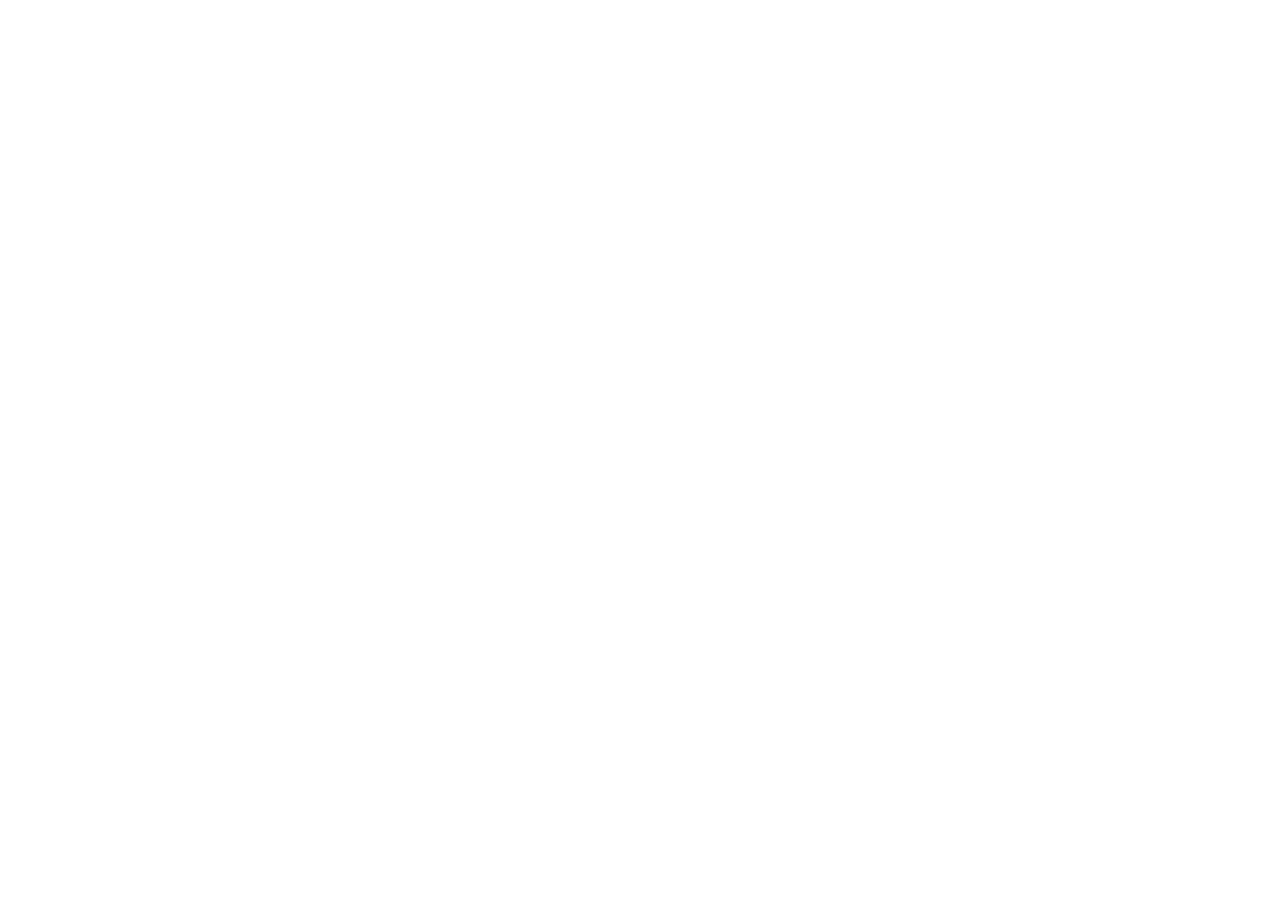
==== unit_1/index.html @ 60e64beb "update" ====
<!DOCTYPE html>
<html>
	<head>
		<meta name="robots" content="noindex">
		<link rel="stylesheet" type="text/css" href="css/style.css>
		<title>Uninvited Guests</title>
	</head>
	<body>
		<h1>Uninvited Guests</h1>
		<h2>Non-native and Invasive Species</h2>	

		<p>NISU or the Non-native and Invasive Species is an episodic series of documentaries on the non-native and invasive species that are threatening North America's ecosystems.</p>
		Episodes with include:
		<ul>
			<li>1x01: Uninvited Guests
			<li>1x02: Damage
			<li>1x03: Iggy (Green Iguana)
			<li>1x04: Little Muscles (Zebra Mussels)
			<li>1x05: First Settlers Part 1 (Feral Pig)
			<li>1x06: First Settlers Part 2 (Common Carp)
			<li>1x07: First Settlers Part 3 (Norwegian rat)
			<li>1x08: Turkish Delight (Mediterranean Gecko)
			<li>1x09: King of the Ocean (Lionfish)
			<li>1x10: Holy Anole! (Caribbean Anole)
			<li>1x11: Power Monks (Monk Parakeet)
			<li>1x12: Strangle Hold(Burmese and Recticulated Python)
		</ul>
			
		<p> Episodic Format

		<P>Copyright 2020 | Property of Colin Skelton</p>	
</ul>

	</body>
</html>
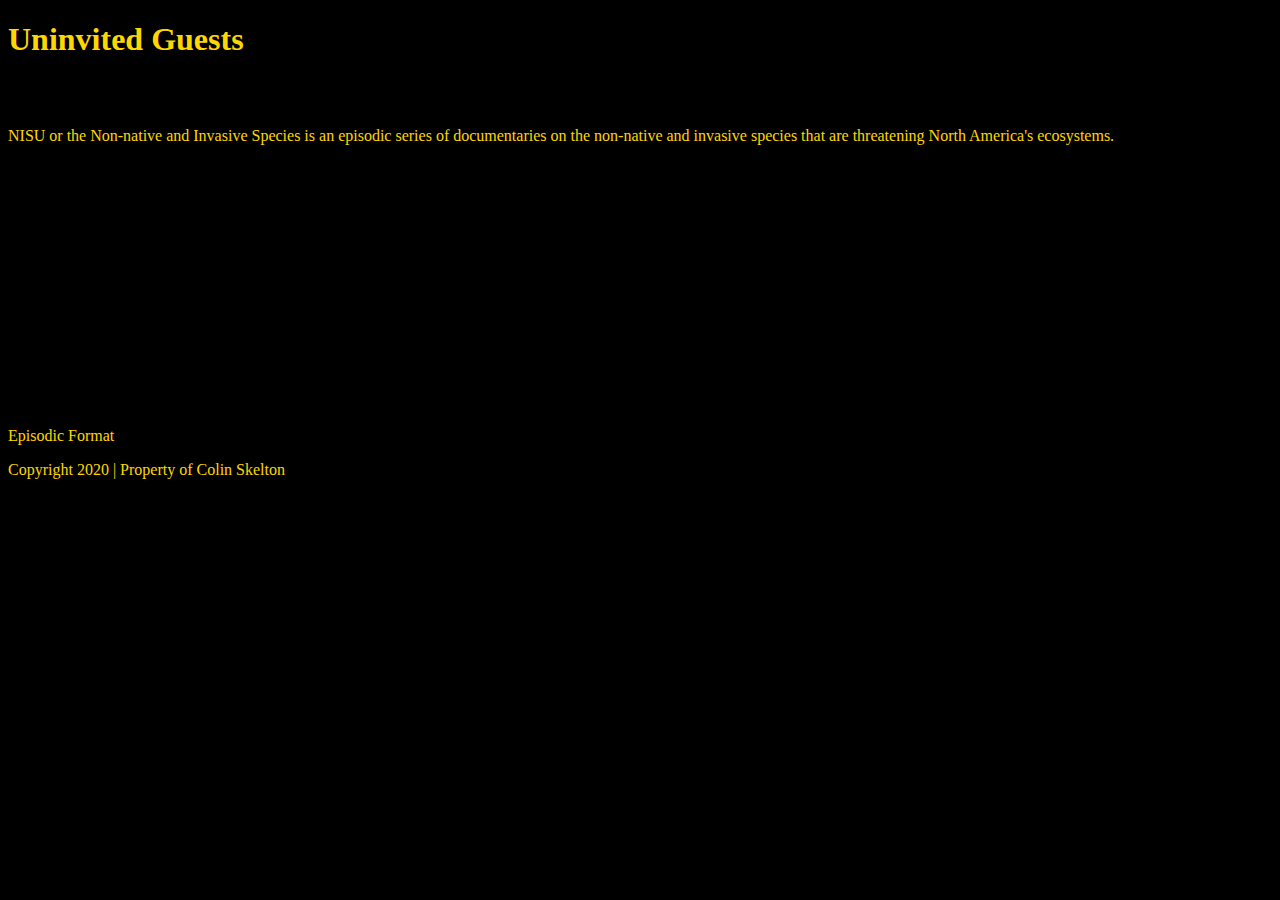
==== commit 065111c1: "Update index.html" ====
--- a/unit_1/index.html
+++ b/unit_1/index.html
@@ -2,7 +2,7 @@
 <html>
 	<head>
 		<meta name="robots" content="noindex">
-		<link rel="stylesheet" type="text/css" href="css/style.css>
+		<link rel="stylesheet" type="text/css" href="css/style.css">
 		<title>Uninvited Guests</title>
 	</head>
 	<body>
--- a/unit_1/css/style.css
+++ b/unit_1/css/style.css
@@ -0,0 +1,7 @@
+body {
+	background-color: black;
+}
+
+h1, p {
+	color: gold;
+}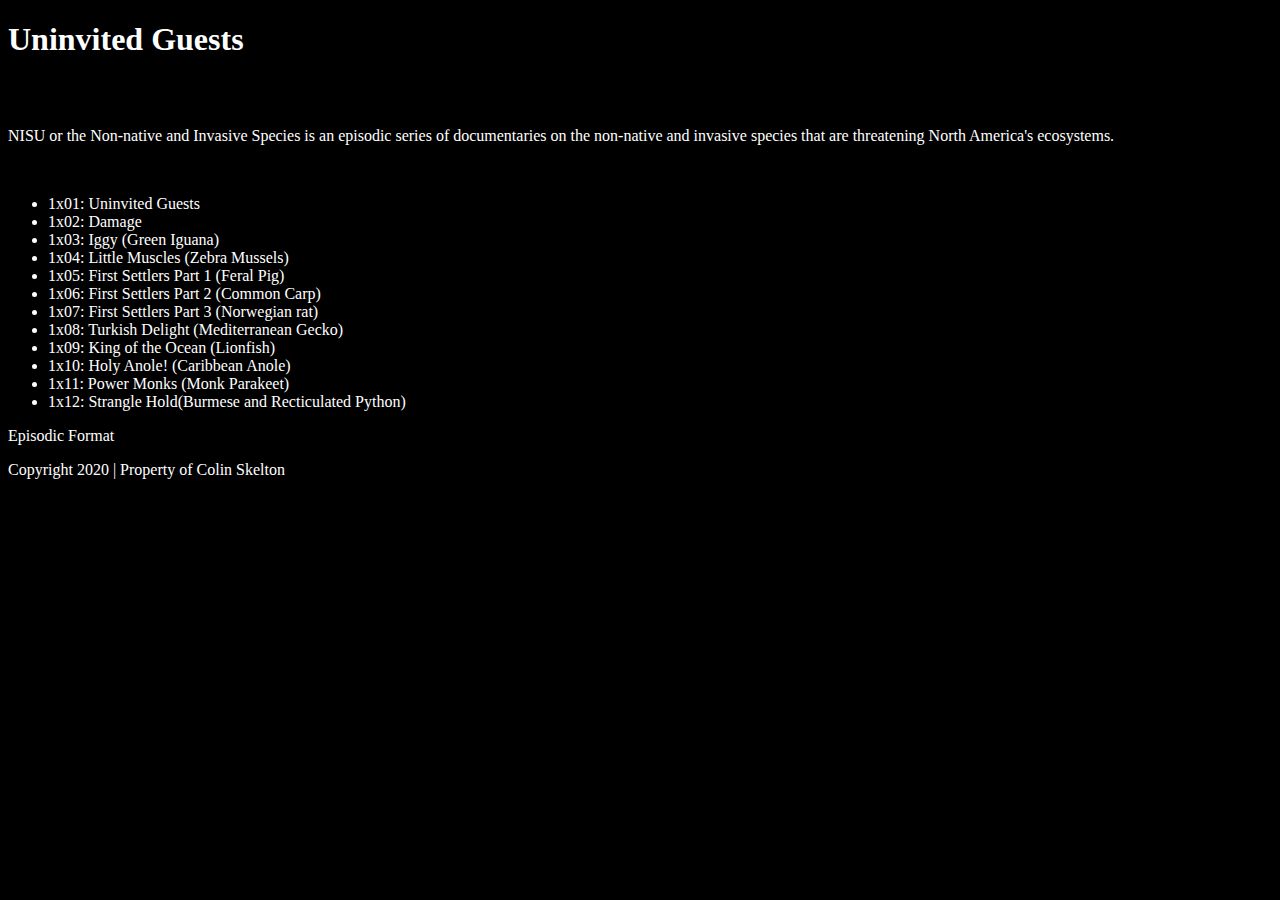
==== commit 1f840f3e: "update" ====
--- a/unit_1/index.html
+++ b/unit_1/index.html
@@ -26,10 +26,9 @@
 			<li>1x12: Strangle Hold(Burmese and Recticulated Python)
 		</ul>
 			
-		<p> Episodic Format
+		<p>Episodic Format</p>
 
 		<P>Copyright 2020 | Property of Colin Skelton</p>	
-</ul>
 
 	</body>
 </html>--- a/unit_1/css/style.css
+++ b/unit_1/css/style.css
@@ -2,6 +2,6 @@
 	background-color: black;
 }
 
-h1, p {
-	color: gold;
+h1, p, li {
+	color: white;
 }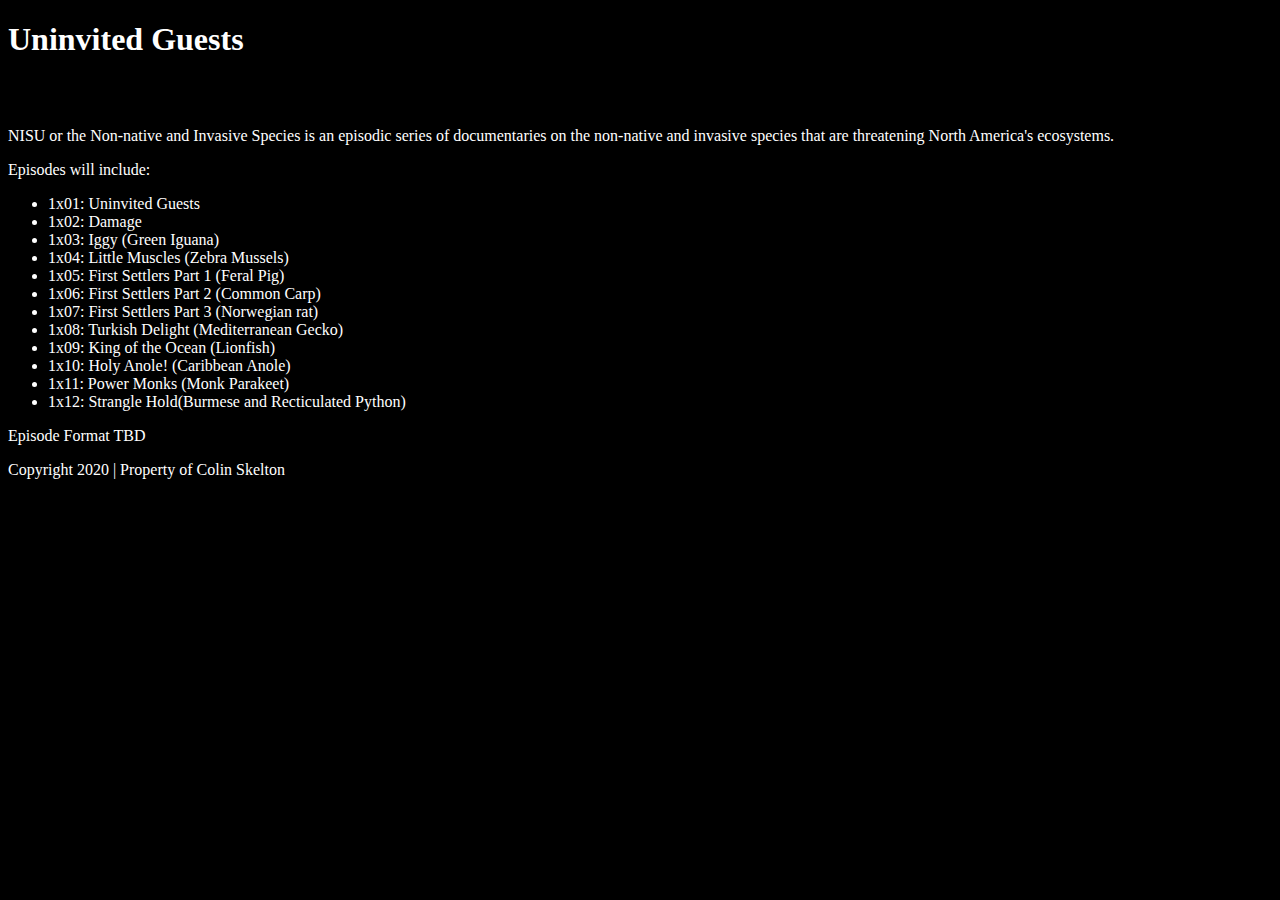
==== commit 3d36f32e: "Update index.html" ====
--- a/unit_1/index.html
+++ b/unit_1/index.html
@@ -7,10 +7,10 @@
 	</head>
 	<body>
 		<h1>Uninvited Guests</h1>
-		<h2>Non-native and Invasive Species</h2>	
+		<h2>1Non-native and Invasive Species</h2>	
 
 		<p>NISU or the Non-native and Invasive Species is an episodic series of documentaries on the non-native and invasive species that are threatening North America's ecosystems.</p>
-		Episodes with include:
+		<p>Episodes will include:</p>
 		<ul>
 			<li>1x01: Uninvited Guests
 			<li>1x02: Damage
@@ -26,7 +26,7 @@
 			<li>1x12: Strangle Hold(Burmese and Recticulated Python)
 		</ul>
 			
-		<p>Episodic Format</p>
+		<p>Episode Format TBD</p>
 
 		<P>Copyright 2020 | Property of Colin Skelton</p>	
 
--- a/unit_1/css/style.css
+++ b/unit_1/css/style.css
@@ -2,6 +2,6 @@
 	background-color: black;
 }
 
-h1, p, li {
+h1, p, ul, li {
 	color: white;
 }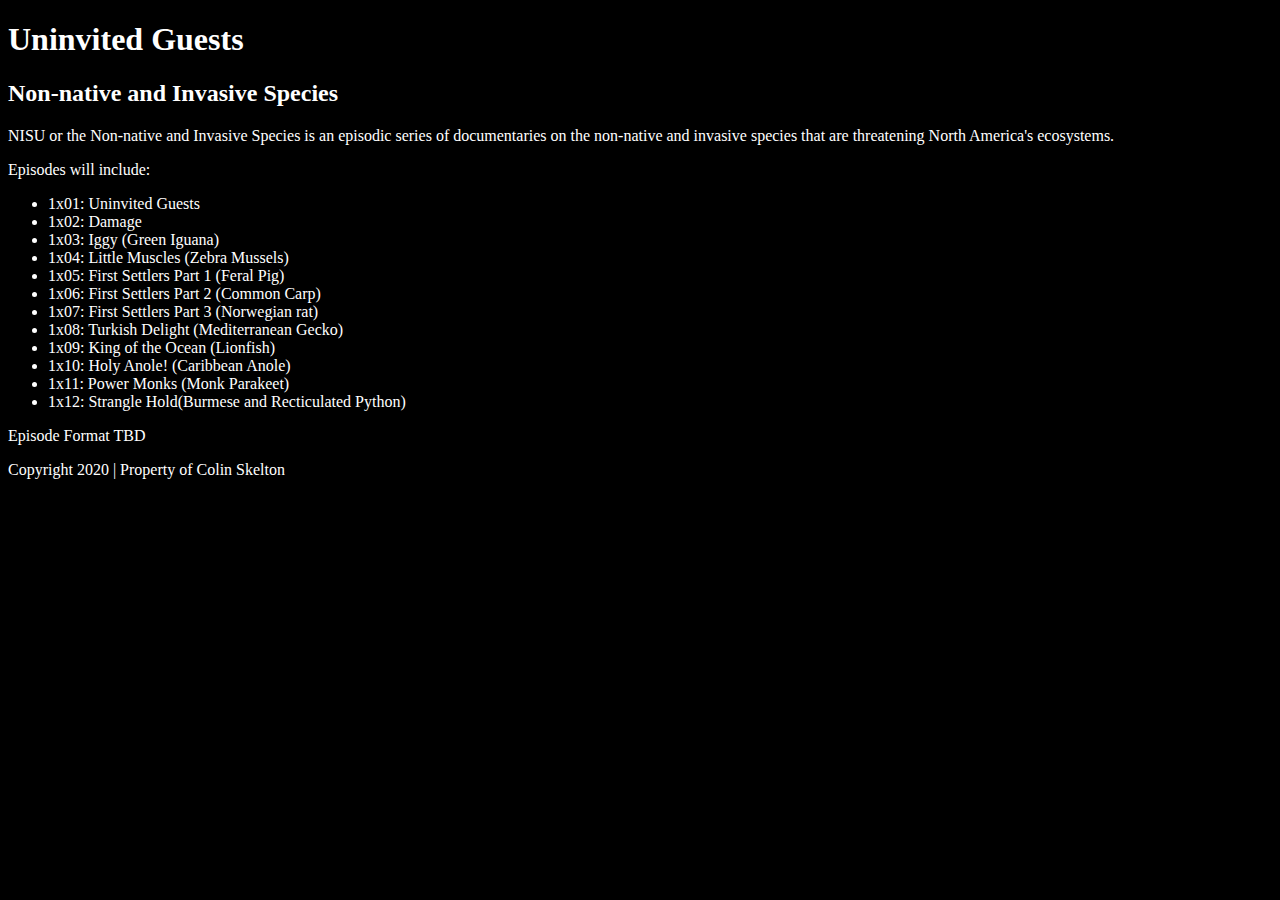
==== commit e0dad053: "update" ====
--- a/unit_1/index.html
+++ b/unit_1/index.html
@@ -7,7 +7,7 @@
 	</head>
 	<body>
 		<h1>Uninvited Guests</h1>
-		<h2>1Non-native and Invasive Species</h2>	
+		<h2>Non-native and Invasive Species</h2>	
 
 		<p>NISU or the Non-native and Invasive Species is an episodic series of documentaries on the non-native and invasive species that are threatening North America's ecosystems.</p>
 		<p>Episodes will include:</p>
--- a/unit_1/css/style.css
+++ b/unit_1/css/style.css
@@ -2,6 +2,6 @@
 	background-color: black;
 }
 
-h1, p, ul, li {
+h1, h2, p, ul, li {
 	color: white;
 }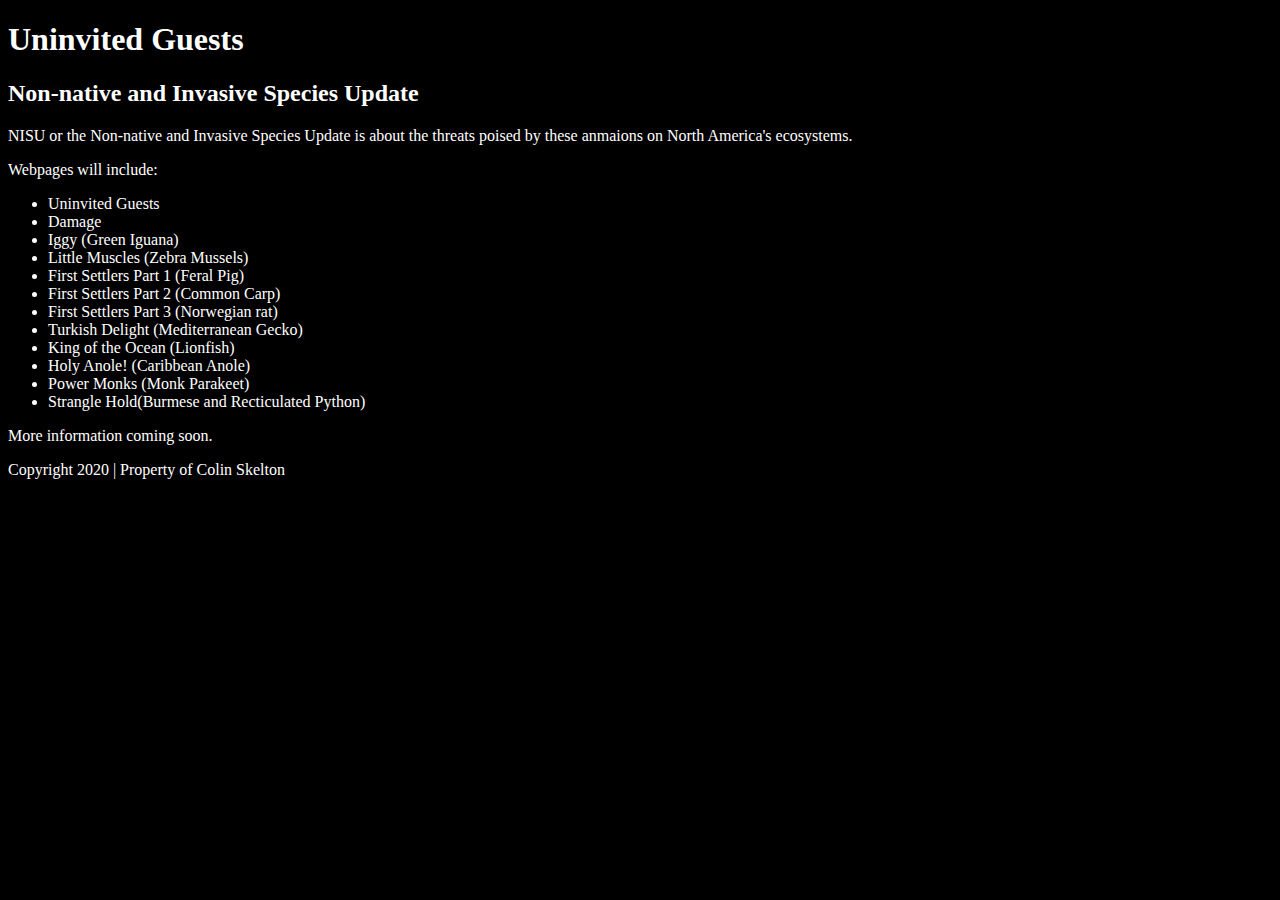
==== commit beb47e8e: "Update index.html" ====
--- a/unit_1/index.html
+++ b/unit_1/index.html
@@ -3,30 +3,30 @@
 	<head>
 		<meta name="robots" content="noindex">
 		<link rel="stylesheet" type="text/css" href="css/style.css">
-		<title>Uninvited Guests</title>
+		<title>Uninvited Guests:Non-native and Invasive Species Update</title>
 	</head>
 	<body>
 		<h1>Uninvited Guests</h1>
-		<h2>Non-native and Invasive Species</h2>	
+		<h2>Non-native and Invasive Species Update</h2>	
 
-		<p>NISU or the Non-native and Invasive Species is an episodic series of documentaries on the non-native and invasive species that are threatening North America's ecosystems.</p>
-		<p>Episodes will include:</p>
+		<p>NISU or the Non-native and Invasive Species Update is about the threats poised by these anmaions on North America's ecosystems.</p>
+		<p>Webpages will include:</p>
 		<ul>
-			<li>1x01: Uninvited Guests
-			<li>1x02: Damage
-			<li>1x03: Iggy (Green Iguana)
-			<li>1x04: Little Muscles (Zebra Mussels)
-			<li>1x05: First Settlers Part 1 (Feral Pig)
-			<li>1x06: First Settlers Part 2 (Common Carp)
-			<li>1x07: First Settlers Part 3 (Norwegian rat)
-			<li>1x08: Turkish Delight (Mediterranean Gecko)
-			<li>1x09: King of the Ocean (Lionfish)
-			<li>1x10: Holy Anole! (Caribbean Anole)
-			<li>1x11: Power Monks (Monk Parakeet)
-			<li>1x12: Strangle Hold(Burmese and Recticulated Python)
+			<li>Uninvited Guests
+			<li>Damage
+			<li>Iggy (Green Iguana)
+			<li>Little Muscles (Zebra Mussels)
+			<li>First Settlers Part 1 (Feral Pig)
+			<li>First Settlers Part 2 (Common Carp)
+			<li>First Settlers Part 3 (Norwegian rat)
+			<li>Turkish Delight (Mediterranean Gecko)
+			<li>King of the Ocean (Lionfish)
+			<li>Holy Anole! (Caribbean Anole)
+			<li>Power Monks (Monk Parakeet)
+			<li>Strangle Hold(Burmese and Recticulated Python)
 		</ul>
 			
-		<p>Episode Format TBD</p>
+		<p>More information coming soon.</p>
 
 		<P>Copyright 2020 | Property of Colin Skelton</p>	
 
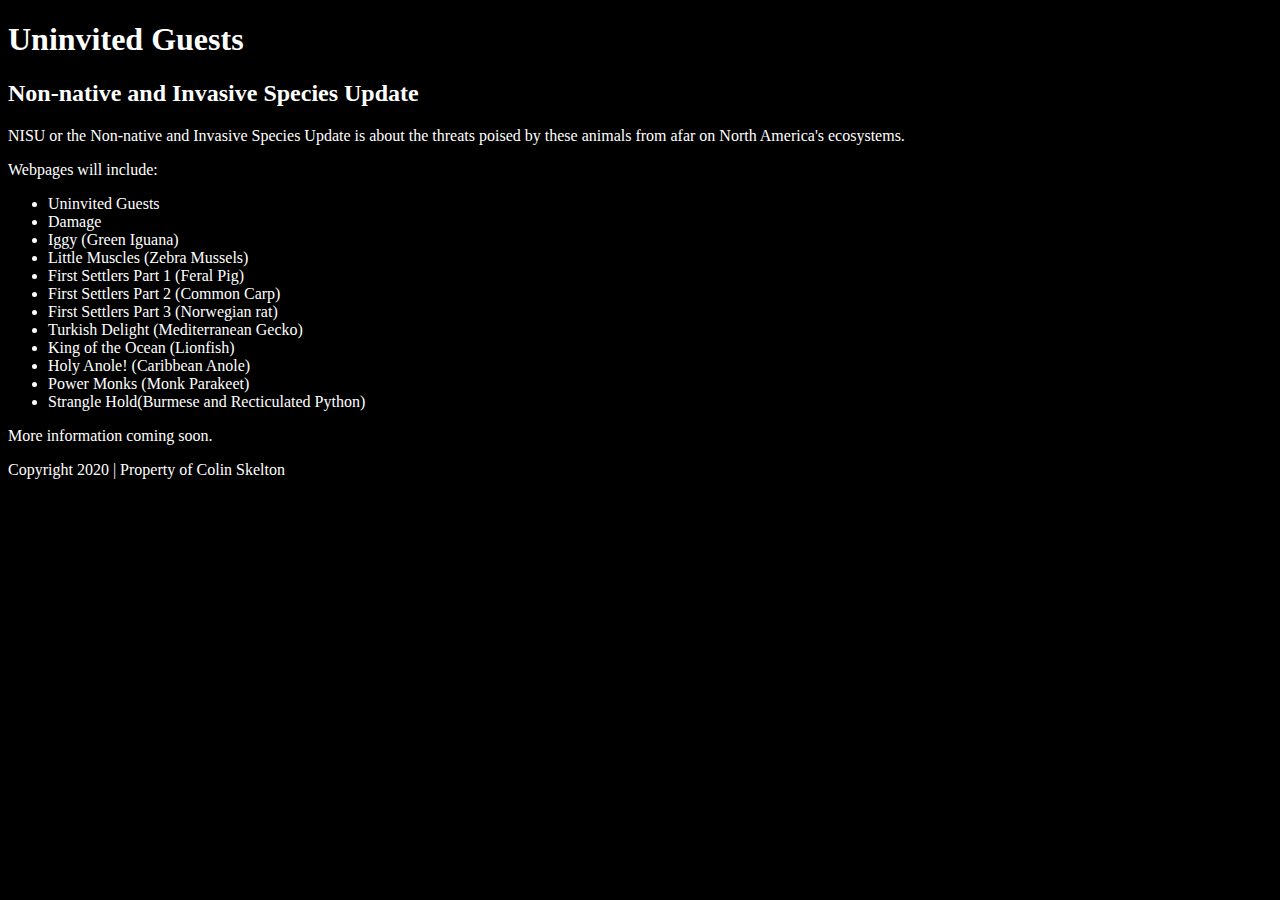
==== commit c13d3979: "Update index.html" ====
--- a/unit_1/index.html
+++ b/unit_1/index.html
@@ -9,7 +9,7 @@
 		<h1>Uninvited Guests</h1>
 		<h2>Non-native and Invasive Species Update</h2>	
 
-		<p>NISU or the Non-native and Invasive Species Update is about the threats poised by these anmaions on North America's ecosystems.</p>
+		<p>NISU or the Non-native and Invasive Species Update is about the threats poised by these animals from afar on North America's ecosystems.</p>
 		<p>Webpages will include:</p>
 		<ul>
 			<li>Uninvited Guests
